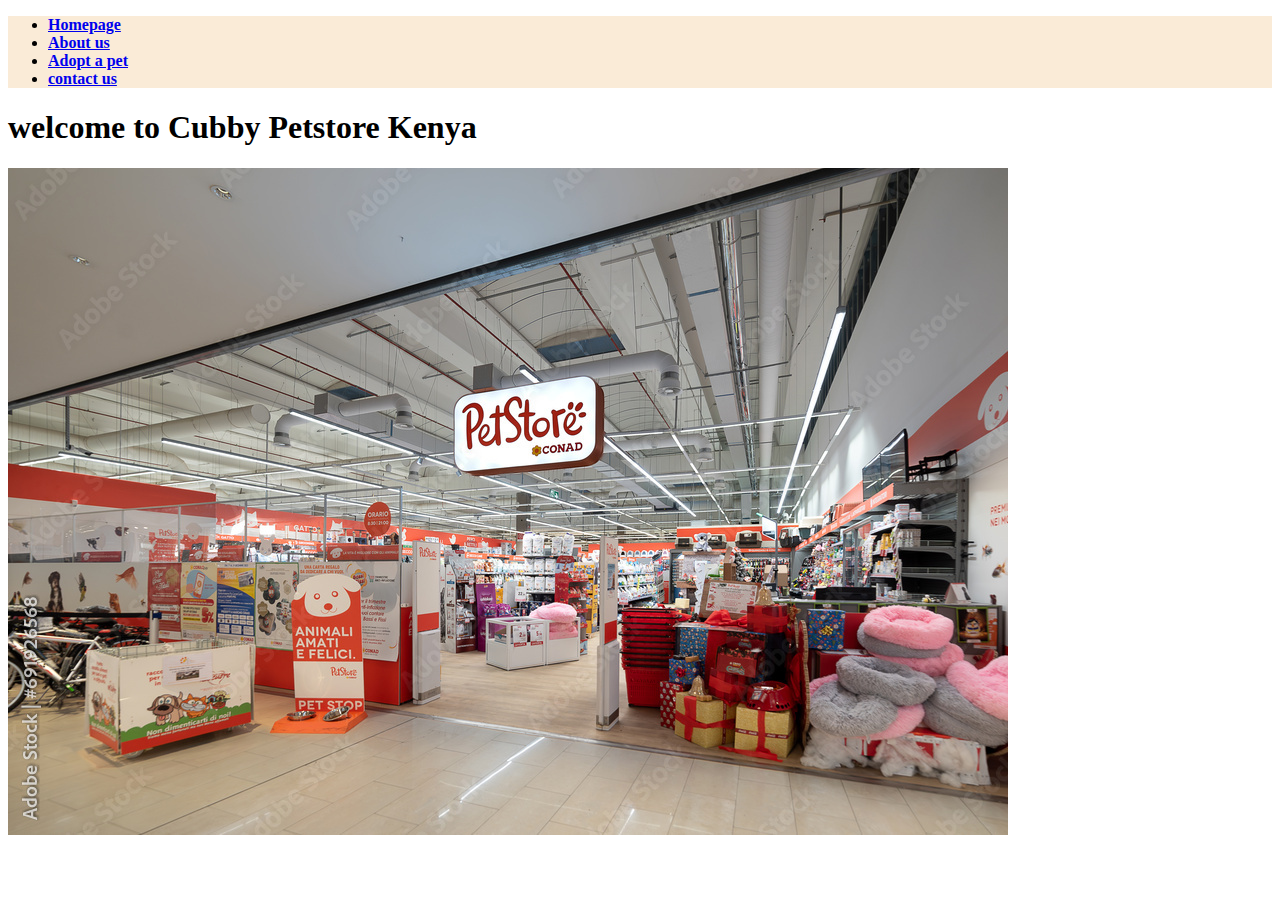
==== index.html @ 362fc0a3 "changes to code" ====
<!DOCTYPE html>
<html lang="en">
<head>
    <meta charset="UTF-8">
    <meta name="viewport" content="width=device-width, initial-scale=1.0">
    <link rel="stylesheet" href="style.css">
      <style>
        image {background-size: contain;
               width: 400px;
               height: 200vh;
               background-position: center;
        }
      </style>
   <nav class="navbar">
    <ul> 
       <li><a href="index.html">Homepage</a> </li>
     <li><a href="Aboutus.html">About us</a></li> 
     <li><a href="Adoptapet.html">Adopt a pet</a></li>
     <li><a href="contactus.html">contact us</a></a></li> 
    </ul>
  </div>
</nav>   
</head>
<body>
    
<P> <h1>welcome to Cubby Petstore Kenya</h1></P>
<div class="background-image"></div>
<img src="images/petstore img.jpg" img.jpg alt="Petstore">
 
</body>
</html>
---- style.css ----
.iframe{
    
        width: 200vh;
        height: 200vh;
        position: center;
}

.health{
        width: 320;
        height: 240;
        background-position: center;

}

.navbar{
        
        background-color: antiquewhite;
        font-weight: 800;
        color: black;
}
.background-image{
        background-color: dimgray;
}
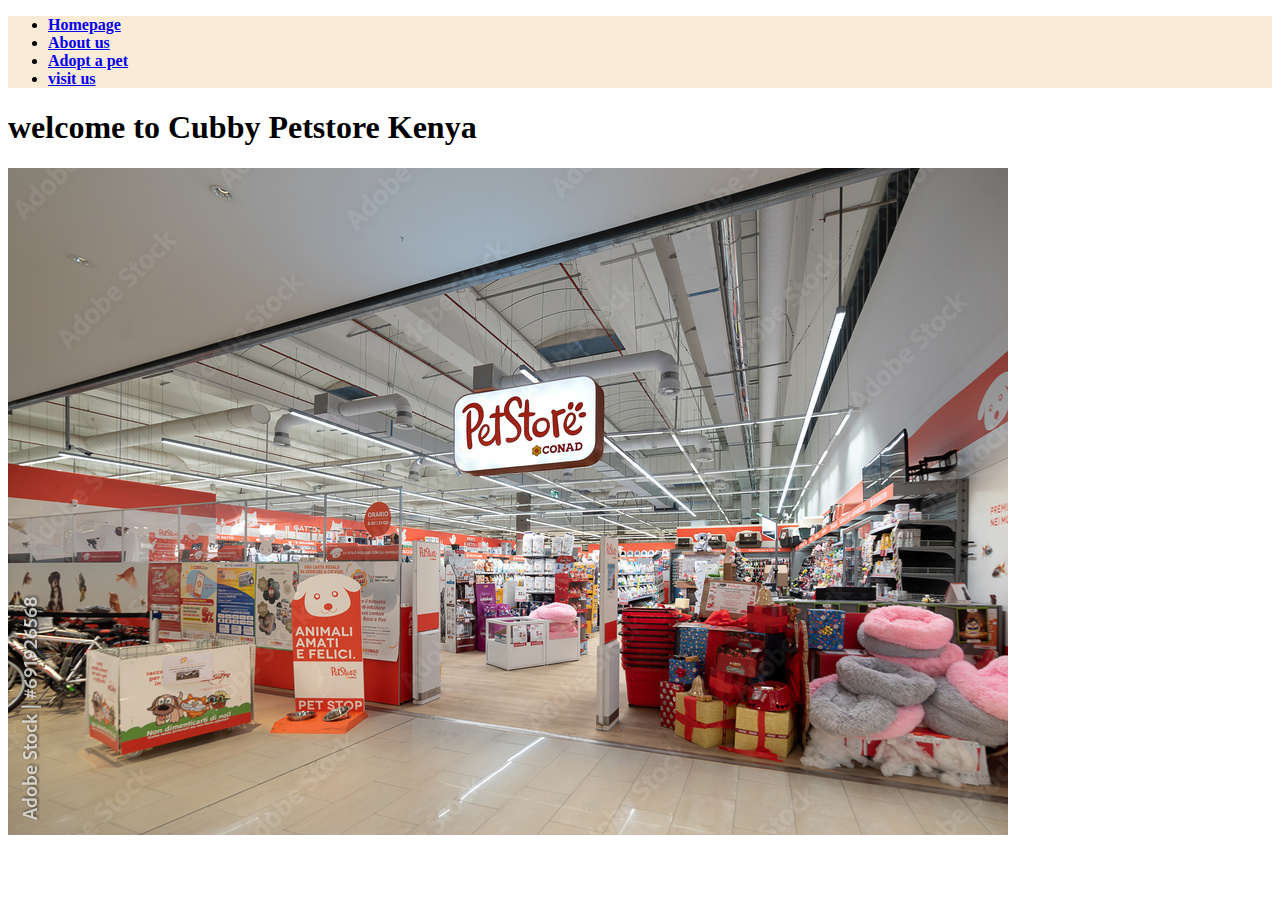
==== commit 58dc27fb: "changes in index file" ====
--- a/index.html
+++ b/index.html
@@ -16,7 +16,7 @@
        <li><a href="index.html">Homepage</a> </li>
      <li><a href="Aboutus.html">About us</a></li> 
      <li><a href="Adoptapet.html">Adopt a pet</a></li>
-     <li><a href="contactus.html">contact us</a></a></li> 
+     <li><a href="visitus.html">visit us</a></a></li> 
     </ul>
   </div>
 </nav>   
